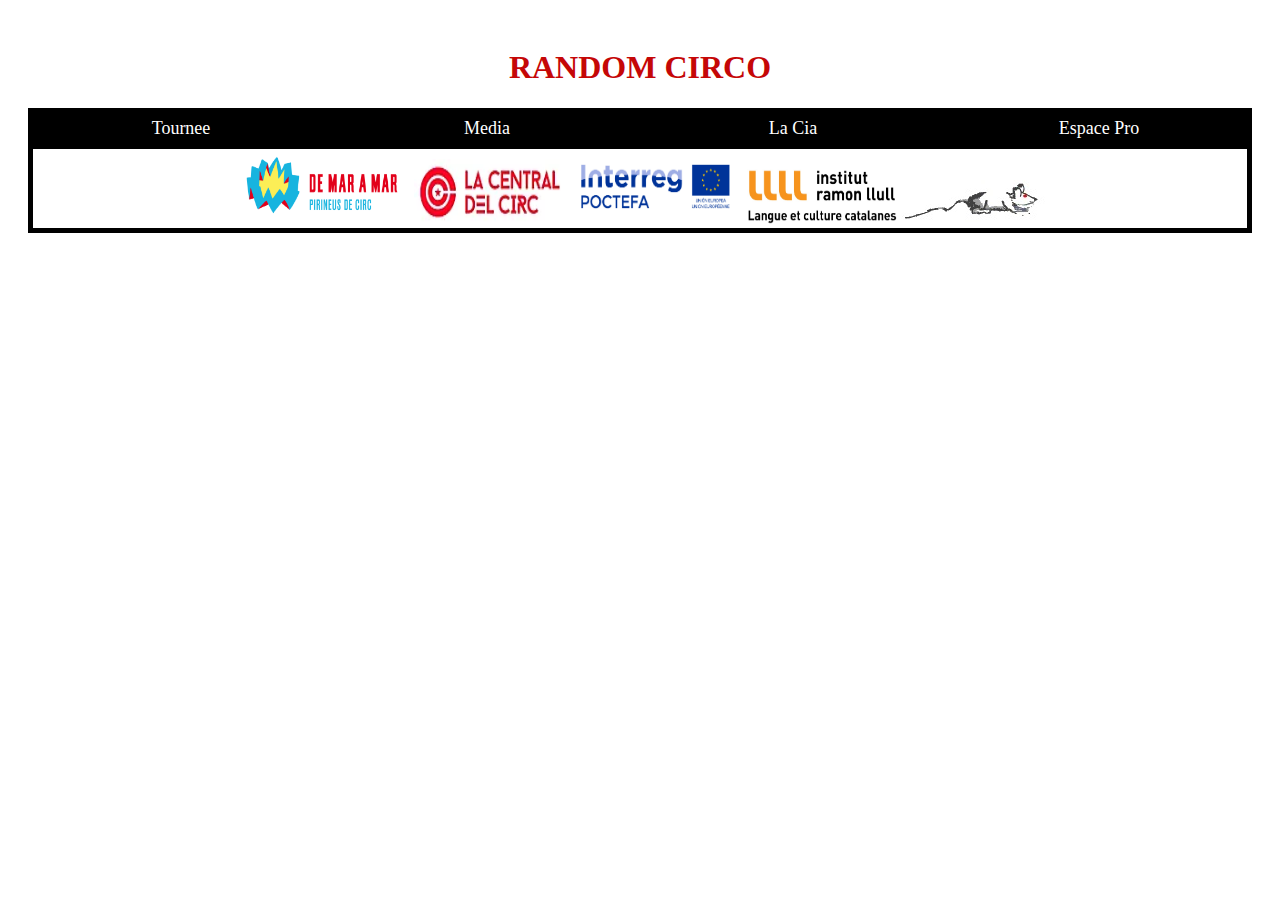
==== index.html @ 742915c8 "sd" ====
<!DOCTYPE html>
<html>
    <head>
        <meta charset="UTF-8">
        <title>Tabs</title>
        <link rel="stylesheet" type="text/css" href="estilos.css">
        <link rel="icon" type="image/x-icon" href="favicon.png">
    </head>


<body style="padding:20px">
<h1 class="titulo">RANDOM CIRCO</h1>
<div class="tabContainer">
    <div class="buttonContainer">
        <button onclick="showPanel(0,'rgba(0, 255, 255, 1)')">Tournee</button>
        <button onclick="showPanel(1,'#00ffff')">Media</button>
        <button onclick="showPanel(2,'#00ffff')">La Cia</button>
        <button onclick="showPanel(3,'#00ffff')">Espace Pro</button>
    </div>
    
    <div class="tabPanel">
        <h2>Welcome</h2> 
        <div class="welcome">
            <img src="animation1.gif" width="25%" height="25%">
        </div>
        
    </div> 
    <div class="tabPanel">Tab 1:Content1</div>
    <div class="tabPanel">
        <div class="cia">
            <img src="dogho.png" height="20%" width="20%" class="dogho"><h2>Joel Martí</h2> 
            <p> En plena pubertad, viaja hacia tierras de la Galia para aprender a defenderse en escena. Cuatro años despues vuelve a Barcelona, y tras abandonar su carrera circese en innumerables ocasiones, crea espontáneamente un espectáculo llamado "Crazy". En su último estirón (ya no crecerá más) se lanza de cabeza en el mercado del circo, propinándose un golpe tan severo, que ha marcado su carrera artística.</p>
            <h2>-------------------------</h2>             
            <img src="heyho.png" height="20%" width="20%" class="heyho"><h2>Pablo Molina</h2>
            <p> Joven formado en la calle, a los nueve años ya bailaba como un verdadero b-boy. A los quince, descubre el circo en el Parc de la Ciutadella (Barcelona), confraterniza tanto con los faranduleros que decide darle un vuelco de 180 º a su vida y dedicarse a hacer verticales. Actualmente actúa acompañado de una sudadera en un numero llamado "El Fantasma"</p>
    
        </div>
    ​</div>
    <div class="tabPanel">Tab 1:Content1</div>
</div>
<div class="pie">
    <img src="logoMar.png" height="75" width="175">     
    <img src="locorojo.jpg" height="65" width="150"> 
    <img src="logoPoc.jpg" height="75" width="175"> 
    <img src="logoLull.jpg" height="55" width="150">


    <img src="rata2.jpg" position=left> 
</div>     
<script src="javacurso.js"></script>
</body>
</html>
---- estilos.css ----
.titulo {
    font-family: Impact;
    color: #c50707;
    text-align: center;
}



.tabContainer {
    width: 100%;
    height: 100%;
    color: black;
}

.tabContainer .buttonContainer {
    height: 15%;
    display: block;
}

.tabContainer .buttonContainer button {
    width: 25%;
    color: rgb(255, 255, 255);
    height: 100%;
    float: left;
    border: none;
    outline: none;
    cursor: pointer;
    padding: 10px;
    font-family: Impact;
    font-size: 18px;
    background: rgb(0, 0, 0);
    
}

.tabContainer .buttonContainer button:hover {
    background-color: #f51d1db2;
    color: #c50707;
    cursor: pointer;
}

.welcome {
    border-image: round;
    border-color: black;
    position: left;
}

.tabContainer .buttonContainer button:hover::after{
    color: #eb0e0eb9;
	content: "";
    display: block;
  	width: 0;
	height: 1px;
	background:rgb(197, 7, 7);
	transition: width .3s;
}

.tabContainer .tabPanel {
    height: 85%;
    background-color: gray;
    color: rgb(0, 0, 0);
    text-align: center;
    padding: 70px;
    box-sizing: border-box;
    font-family: Arial, Helvetica, sans-serif;
    font-size: 15px;
    display: none;
}

.tabContainer .tabPanel .cia .dogho {
    float: left;
}

.tabContainer .tabPanel .cia .heyho {
    float: right;
}

.pie {
    display: block;
    margin-top: auto;
    background-color:white;
    border: 5px solid;
    border-color: black;
    padding-top: 0px;
    text-align: center;
    align-items: center;

   
}
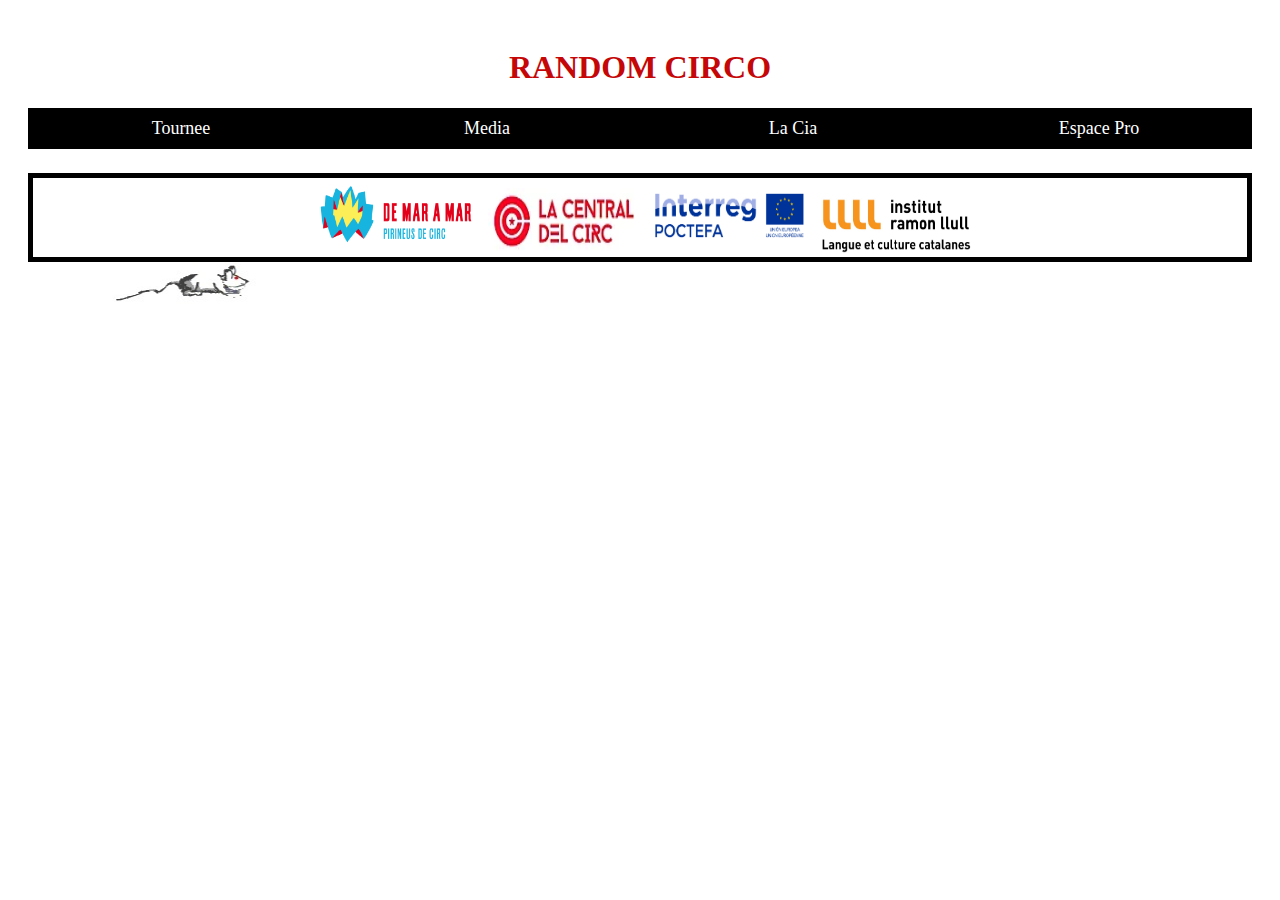
==== commit f6c01716: "asddf" ====
--- a/index.html
+++ b/index.html
@@ -6,7 +6,6 @@
         <link rel="stylesheet" type="text/css" href="estilos.css">
         <link rel="icon" type="image/x-icon" href="favicon.png">
     </head>
-
 
 <body style="padding:20px">
 <h1 class="titulo">RANDOM CIRCO</h1>
@@ -19,34 +18,72 @@
     </div>
     
     <div class="tabPanel">
-        <h2>Welcome</h2> 
+         
         <div class="welcome">
-            <img src="animation1.gif" width="25%" height="25%">
+            <img src="animation1.gif" width="30%" height="30%" class="anim">
+            <h2>Próximas fechas</h2>
+            <p>27,28,29,30 de Agosto  -   Festival Circus Bende (Holl&) <br/>
+            28,29,30 de Diciembre   -   Mercat de les Flors (Barcelona) <br/>
+            ...<br>
+            Desgraciadamente nuestras actuaciones se han visto mermadas con los últimos incidentes víricos. <br>
+            Hay que asumir que nos ha pillado a todos en bragas, en consequencia, han anulado las actuaciones. <br>
+            Esperamos por el bien de todos que pronto vuelvan las inversiones en cultura, y que los <br>
+            faranduleros nos podamos volver a expresar con total libertad y sin ninguna repercusión.
+            <br>
+            Gracias por el soporte... <br><br>
+            Gracias... <br> <br>
+            ¡Muchas gracias!
+            </p>
         </div>
         
     </div> 
-    <div class="tabPanel">Tab 1:Content1</div>
+    <div class="tabPanel">
+    </div>
     <div class="tabPanel">
         <div class="cia">
             <img src="dogho.png" height="20%" width="20%" class="dogho"><h2>Joel Martí</h2> 
             <p> En plena pubertad, viaja hacia tierras de la Galia para aprender a defenderse en escena. Cuatro años despues vuelve a Barcelona, y tras abandonar su carrera circese en innumerables ocasiones, crea espontáneamente un espectáculo llamado "Crazy". En su último estirón (ya no crecerá más) se lanza de cabeza en el mercado del circo, propinándose un golpe tan severo, que ha marcado su carrera artística.</p>
-            <h2>-------------------------</h2>             
+            <h2></h2>        
+            <br>
+            <br>     
             <img src="heyho.png" height="20%" width="20%" class="heyho"><h2>Pablo Molina</h2>
             <p> Joven formado en la calle, a los nueve años ya bailaba como un verdadero b-boy. A los quince, descubre el circo en el Parc de la Ciutadella (Barcelona), confraterniza tanto con los faranduleros que decide darle un vuelco de 180 º a su vida y dedicarse a hacer verticales. Actualmente actúa acompañado de una sudadera en un numero llamado "El Fantasma"</p>
-    
+            <br>
+             <br>
+            <img src="theresefabry.gif" height="20%" width="20%" class="dogho"><h2>Les Thereses</h2>
+            <p> C'est urgent Therese on a oublie de te dire que demain on a une tournee en Belgique, on va faire deux spectacles ar jour pendant 3 jours, desole de te prevenire comme ça mais on a ete tres occupes dernierement pendant nos vacances en Guadeloupe. A PArt ça, est ce que vous pourriez nous avancer un peut d'argent pour les depanses ici, la biere est trop chere...  Merci Therese on t'aime!!!  <br>
+            L'equip Random 
+            </p>
         </div>
     ​</div>
-    <div class="tabPanel">Tab 1:Content1</div>
+    <div class="tabPanel">
+        <div class="container">
+            <ul class="list-image">
+                <div class="separa"><a href="dosierfr.pdf" class="btn" target="_blank"><img src="pdf.jpg" alt="Pdf"  height="100px" width="100px"><br> Descargar dosier franchute</a></div>
+                <div class="separa"><a href="dosiereng.pdf" class="btn" target="_blank"><img src="pdf.jpg" alt="Pdf"  height="100px" width="100px"><br> Descargar dosier ingles</a></div>
+                <div class="separa"><a href="dosieresp.pdf" class="btn" target="_blank"><img src="pdf.jpg" alt="Pdf"  height="100px" width="100px"><br> Descargar dosier hispañol</a></div>
+                <div class="separa"><a href="dosierfr.pdf" class="btn" target="_blank"><img src="pdf.jpg" alt="Pdf"  height="100px" width="100px"><br> Descargar dosier franchute</a></div>
+                <div class="separa"><a href="dosiereng.pdf" class="btn" target="_blank"><img src="pdf.jpg" alt="Pdf"  height="100px" width="100px"><br> Descargar dosier ingles</a></div>
+                <div class="separa"><a href="dosieresp.pdf" class="btn" target="_blank"><img src="pdf.jpg" alt="Pdf"  height="100px" width="100px"><br> Descargar dosier hispañol</a></div>
+                <div class="separa"><a href="dosierfr.pdf" class="btn" target="_blank"><img src="pdf.jpg" alt="Pdf"  height="100px" width="100px"><br> Descargar dosier franchute</a></div>
+                <div class="separa"><a href="dosiereng.pdf" class="btn" target="_blank"><img src="pdf.jpg" alt="Pdf"  height="100px" width="100px"><br> Descargar dosier ingles</a></div>
+                <div class="separa"><a href="dosieresp.pdf" class="btn" target="_blank"><img src="pdf.jpg" alt="Pdf"  height="100px" width="100px"><br> Descargar dosier hispañol</a></div>
+            
+            </ul>
+        </div>
+        <p>Muchas gracias a todos por tantas descargas</p>
+    </div>
 </div>
-<div class="pie">
+<marquee loop="1" direction="right"  delay="200" scrolldelay="15" scrollamount="15"><img src="stickmanacro.gif" width="250"></marquee>
+<div class="pie" margin-top=0px>
     <img src="logoMar.png" height="75" width="175">     
     <img src="locorojo.jpg" height="65" width="150"> 
     <img src="logoPoc.jpg" height="75" width="175"> 
     <img src="logoLull.jpg" height="55" width="150">
-
-
-    <img src="rata2.jpg" position=left> 
 </div>     
+<marquee loopdelay="500" direction="right" onmouseover="stop()" onmouseout="start()" scrolldelay="10" scrollamount="10"><img src="rata2.jpg"></marquee> 
+<div>
+</div>
 <script src="javacurso.js"></script>
 </body>
 </html>--- a/estilos.css
+++ b/estilos.css
@@ -10,6 +10,7 @@
     width: 100%;
     height: 100%;
     color: black;
+    text-align: center;
 }
 
 .tabContainer .buttonContainer {
@@ -34,7 +35,7 @@
 
 .tabContainer .buttonContainer button:hover {
     background-color: #f51d1db2;
-    color: #c50707;
+    color: #a2ecd6;
     cursor: pointer;
 }
 
@@ -54,16 +55,54 @@
 	transition: width .3s;
 }
 
+.tabContainer .tabPanel .welcome .anim {
+    border: black;
+    border-radius: 5px;
+    float: left;
+}
+
 .tabContainer .tabPanel {
+    margin-top: 60px;
+    margin-bottom: 20px;
     height: 85%;
     background-color: gray;
     color: rgb(0, 0, 0);
-    text-align: center;
-    padding: 70px;
+   
+    padding: 20px;
     box-sizing: border-box;
     font-family: Arial, Helvetica, sans-serif;
     font-size: 15px;
     display: none;
+    position: relative;
+}
+.tabContainer .tabPanel .container {
+    position: relative;
+}
+
+.tabContainer .tabPanel .container .list-image {
+    display: flex;
+    position: relative;
+    width: 30%;
+
+}
+.tabContainer .tabPanel .container .list-image .separa {
+    margin-left: 20px;
+}
+.btn {
+
+    margin-left: 0px;
+}
+
+
+
+.tabContainer .tabPanel .descargas {
+    box-sizing: border-box;
+    flex-wrap: wrap;
+    position: relative;
+    padding: 10px;
+    margin-left: 20px;
+    width: 20%;  
+    display: flex; 
 }
 
 .tabContainer .tabPanel .cia .dogho {
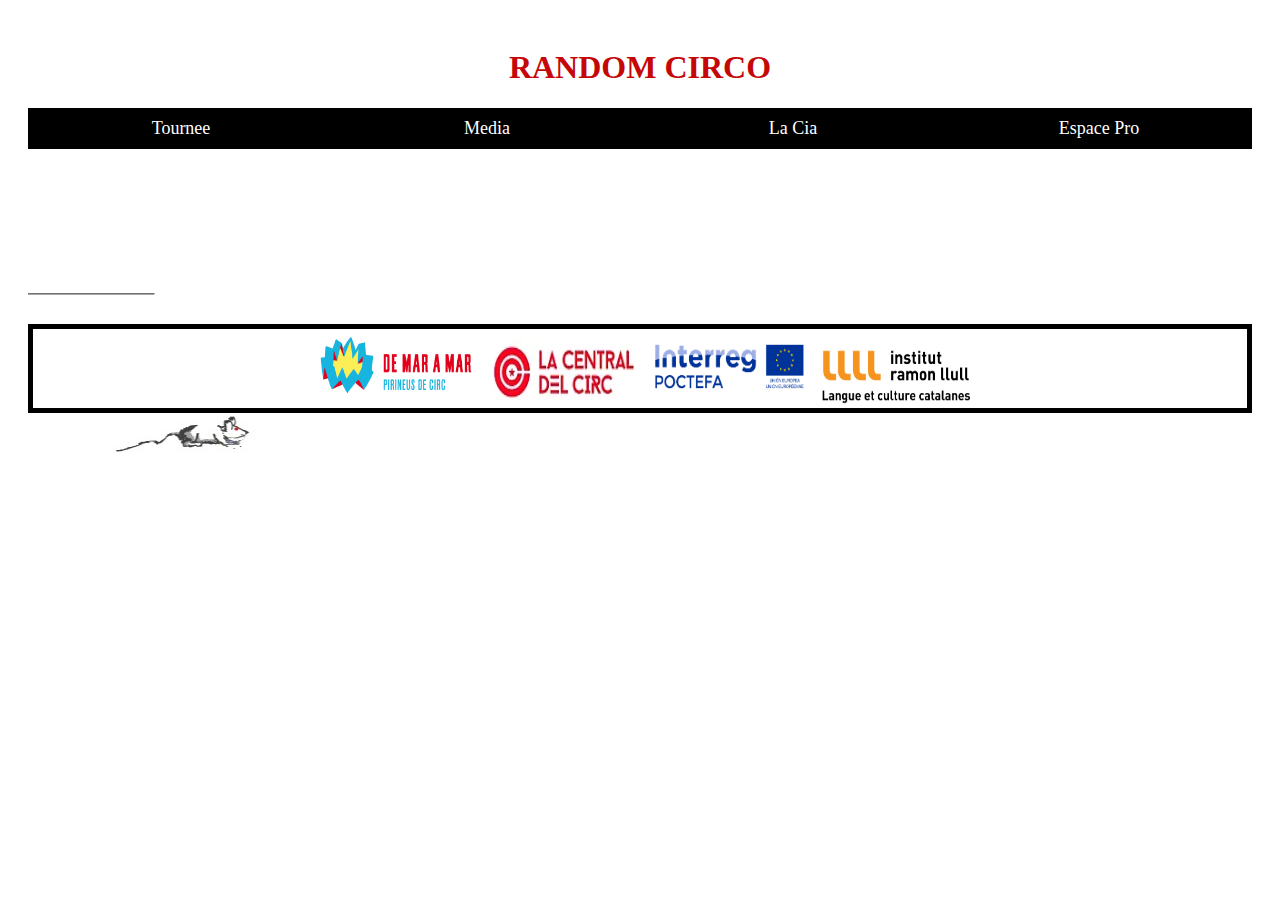
==== commit a0938865: "df" ====
--- a/index.html
+++ b/index.html
@@ -38,6 +38,12 @@
         
     </div> 
     <div class="tabPanel">
+        <div class="galeria">
+            <img src="Rndm/flors.jpg" alt="">
+            <img src="Rndm/flores.jpg" alt="">
+            <img src="Rndm/New Piskel(6).gif" alt="">
+            <img src="Rndm/New Piskel(4).gif" alt="">
+        </div>
     </div>
     <div class="tabPanel">
         <div class="cia">
@@ -68,9 +74,19 @@
                 <div class="separa"><a href="dosierfr.pdf" class="btn" target="_blank"><img src="pdf.jpg" alt="Pdf"  height="100px" width="100px"><br> Descargar dosier franchute</a></div>
                 <div class="separa"><a href="dosiereng.pdf" class="btn" target="_blank"><img src="pdf.jpg" alt="Pdf"  height="100px" width="100px"><br> Descargar dosier ingles</a></div>
                 <div class="separa"><a href="dosieresp.pdf" class="btn" target="_blank"><img src="pdf.jpg" alt="Pdf"  height="100px" width="100px"><br> Descargar dosier hispañol</a></div>
+<<<<<<< HEAD
             
             </ul>
+=======
+            
+            
+            
+            </ul>
+
+
+>>>>>>> 980d808a996be9b952097ae230e663028e4b15e0
         </div>
+
         <p>Muchas gracias a todos por tantas descargas</p>
     </div>
 </div>
--- a/estilos.css
+++ b/estilos.css
@@ -93,8 +93,6 @@
     margin-left: 0px;
 }
 
-
-
 .tabContainer .tabPanel .descargas {
     box-sizing: border-box;
     flex-wrap: wrap;
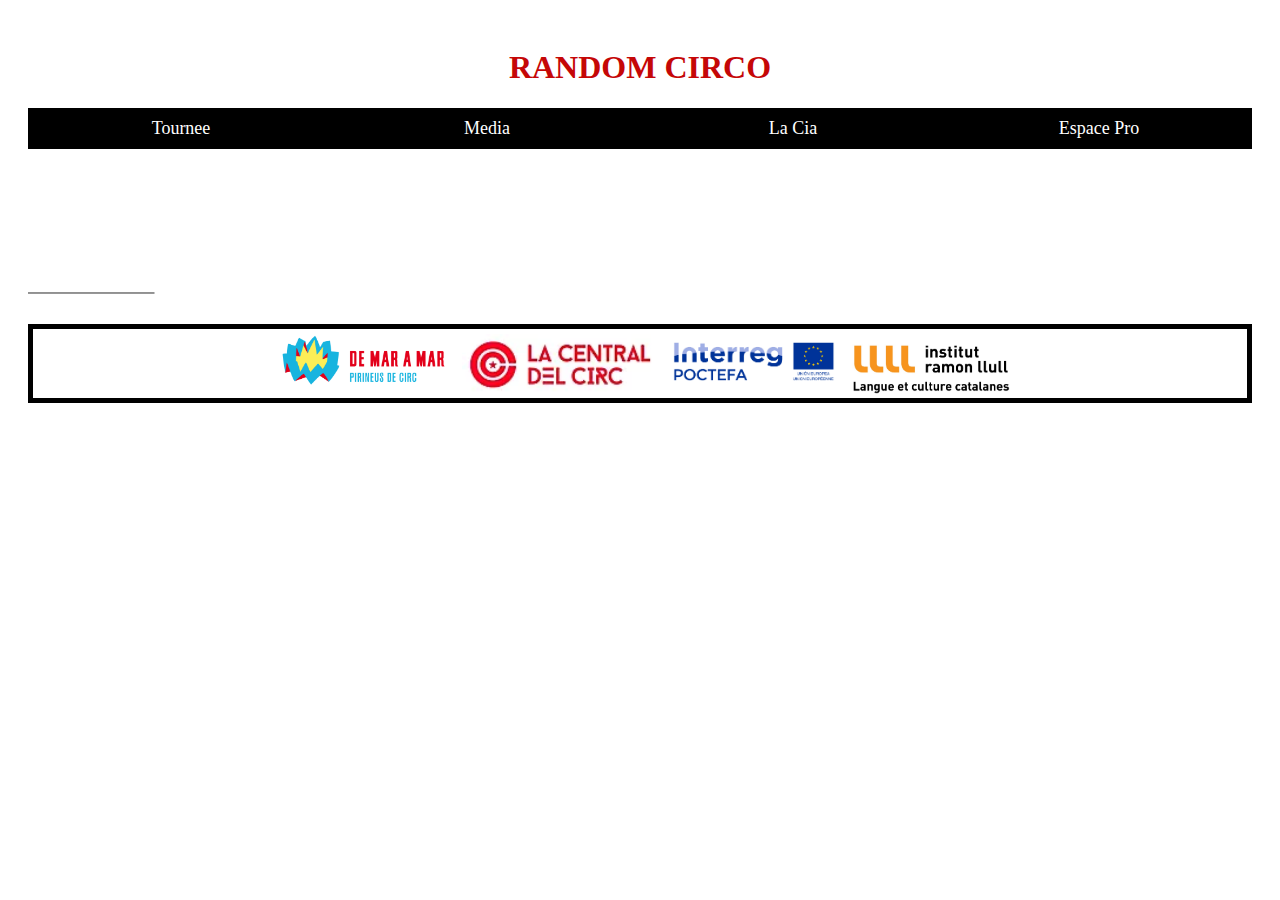
==== commit 6ae38fbc: "upda" ====
--- a/index.html
+++ b/index.html
@@ -1,105 +1,93 @@
-<!DOCTYPE html>
-<html>
-    <head>
-        <meta charset="UTF-8">
-        <title>Tabs</title>
-        <link rel="stylesheet" type="text/css" href="estilos.css">
-        <link rel="icon" type="image/x-icon" href="favicon.png">
-    </head>
-
-<body style="padding:20px">
-<h1 class="titulo">RANDOM CIRCO</h1>
-<div class="tabContainer">
-    <div class="buttonContainer">
-        <button onclick="showPanel(0,'rgba(0, 255, 255, 1)')">Tournee</button>
-        <button onclick="showPanel(1,'#00ffff')">Media</button>
-        <button onclick="showPanel(2,'#00ffff')">La Cia</button>
-        <button onclick="showPanel(3,'#00ffff')">Espace Pro</button>
-    </div>
-    
-    <div class="tabPanel">
-         
-        <div class="welcome">
-            <img src="animation1.gif" width="30%" height="30%" class="anim">
-            <h2>Próximas fechas</h2>
-            <p>27,28,29,30 de Agosto  -   Festival Circus Bende (Holl&) <br/>
-            28,29,30 de Diciembre   -   Mercat de les Flors (Barcelona) <br/>
-            ...<br>
-            Desgraciadamente nuestras actuaciones se han visto mermadas con los últimos incidentes víricos. <br>
-            Hay que asumir que nos ha pillado a todos en bragas, en consequencia, han anulado las actuaciones. <br>
-            Esperamos por el bien de todos que pronto vuelvan las inversiones en cultura, y que los <br>
-            faranduleros nos podamos volver a expresar con total libertad y sin ninguna repercusión.
-            <br>
-            Gracias por el soporte... <br><br>
-            Gracias... <br> <br>
-            ¡Muchas gracias!
-            </p>
-        </div>
-        
-    </div> 
-    <div class="tabPanel">
-        <div class="galeria">
-            <img src="Rndm/flors.jpg" alt="">
-            <img src="Rndm/flores.jpg" alt="">
-            <img src="Rndm/New Piskel(6).gif" alt="">
-            <img src="Rndm/New Piskel(4).gif" alt="">
-        </div>
-    </div>
-    <div class="tabPanel">
-        <div class="cia">
-            <img src="dogho.png" height="20%" width="20%" class="dogho"><h2>Joel Martí</h2> 
-            <p> En plena pubertad, viaja hacia tierras de la Galia para aprender a defenderse en escena. Cuatro años despues vuelve a Barcelona, y tras abandonar su carrera circese en innumerables ocasiones, crea espontáneamente un espectáculo llamado "Crazy". En su último estirón (ya no crecerá más) se lanza de cabeza en el mercado del circo, propinándose un golpe tan severo, que ha marcado su carrera artística.</p>
-            <h2></h2>        
-            <br>
-            <br>     
-            <img src="heyho.png" height="20%" width="20%" class="heyho"><h2>Pablo Molina</h2>
-            <p> Joven formado en la calle, a los nueve años ya bailaba como un verdadero b-boy. A los quince, descubre el circo en el Parc de la Ciutadella (Barcelona), confraterniza tanto con los faranduleros que decide darle un vuelco de 180 º a su vida y dedicarse a hacer verticales. Actualmente actúa acompañado de una sudadera en un numero llamado "El Fantasma"</p>
-            <br>
-             <br>
-            <img src="theresefabry.gif" height="20%" width="20%" class="dogho"><h2>Les Thereses</h2>
-            <p> C'est urgent Therese on a oublie de te dire que demain on a une tournee en Belgique, on va faire deux spectacles ar jour pendant 3 jours, desole de te prevenire comme ça mais on a ete tres occupes dernierement pendant nos vacances en Guadeloupe. A PArt ça, est ce que vous pourriez nous avancer un peut d'argent pour les depanses ici, la biere est trop chere...  Merci Therese on t'aime!!!  <br>
-            L'equip Random 
-            </p>
-        </div>
-    ​</div>
-    <div class="tabPanel">
-        <div class="container">
-            <ul class="list-image">
-                <div class="separa"><a href="dosierfr.pdf" class="btn" target="_blank"><img src="pdf.jpg" alt="Pdf"  height="100px" width="100px"><br> Descargar dosier franchute</a></div>
-                <div class="separa"><a href="dosiereng.pdf" class="btn" target="_blank"><img src="pdf.jpg" alt="Pdf"  height="100px" width="100px"><br> Descargar dosier ingles</a></div>
-                <div class="separa"><a href="dosieresp.pdf" class="btn" target="_blank"><img src="pdf.jpg" alt="Pdf"  height="100px" width="100px"><br> Descargar dosier hispañol</a></div>
-                <div class="separa"><a href="dosierfr.pdf" class="btn" target="_blank"><img src="pdf.jpg" alt="Pdf"  height="100px" width="100px"><br> Descargar dosier franchute</a></div>
-                <div class="separa"><a href="dosiereng.pdf" class="btn" target="_blank"><img src="pdf.jpg" alt="Pdf"  height="100px" width="100px"><br> Descargar dosier ingles</a></div>
-                <div class="separa"><a href="dosieresp.pdf" class="btn" target="_blank"><img src="pdf.jpg" alt="Pdf"  height="100px" width="100px"><br> Descargar dosier hispañol</a></div>
-                <div class="separa"><a href="dosierfr.pdf" class="btn" target="_blank"><img src="pdf.jpg" alt="Pdf"  height="100px" width="100px"><br> Descargar dosier franchute</a></div>
-                <div class="separa"><a href="dosiereng.pdf" class="btn" target="_blank"><img src="pdf.jpg" alt="Pdf"  height="100px" width="100px"><br> Descargar dosier ingles</a></div>
-                <div class="separa"><a href="dosieresp.pdf" class="btn" target="_blank"><img src="pdf.jpg" alt="Pdf"  height="100px" width="100px"><br> Descargar dosier hispañol</a></div>
-<<<<<<< HEAD
-            
-            </ul>
-=======
-            
-            
-            
-            </ul>
-
-
->>>>>>> 980d808a996be9b952097ae230e663028e4b15e0
-        </div>
-
-        <p>Muchas gracias a todos por tantas descargas</p>
-    </div>
-</div>
-<marquee loop="1" direction="right"  delay="200" scrolldelay="15" scrollamount="15"><img src="stickmanacro.gif" width="250"></marquee>
-<div class="pie" margin-top=0px>
-    <img src="logoMar.png" height="75" width="175">     
-    <img src="locorojo.jpg" height="65" width="150"> 
-    <img src="logoPoc.jpg" height="75" width="175"> 
-    <img src="logoLull.jpg" height="55" width="150">
-</div>     
-<marquee loopdelay="500" direction="right" onmouseover="stop()" onmouseout="start()" scrolldelay="10" scrollamount="10"><img src="rata2.jpg"></marquee> 
-<div>
-</div>
-<script src="javacurso.js"></script>
-</body>
+<!DOCTYPE html>
+<html>
+    <head>
+        <meta charset="UTF-8">
+        <title>Tabs</title>
+        <link rel="stylesheet" type="text/css" href="estilos.css">
+        <link rel="icon" type="image/x-icon" href="favicon.png">
+    </head>
+
+<body style="padding:20px">
+<h1 class="titulo">RANDOM CIRCO</h1>
+<div class="tabContainer">
+    <div class="buttonContainer">
+        <button onclick="showPanel(0,'rgba(0, 255, 255, 1)')">Tournee</button>
+        <button onclick="showPanel(1,'#00ffff')">Media</button>
+        <button onclick="showPanel(2,'#00ffff')">La Cia</button>
+        <button onclick="showPanel(3,'#00ffff')">Espace Pro</button>
+    </div>
+    
+    <div class="tabPanel">
+         
+        <div class="welcome">
+            <img src="animation1.gif" width="30%" height="30%" class="anim">
+            <h2>Próximas fechas</h2>
+            <p>27,28,29,30 de Agosto  -   Festival Circus Bende (Holl&) <br/>
+            28,29,30 de Diciembre   -   Mercat de les Flors (Barcelona) <br/>
+            ...<br>
+            Desgraciadamente nuestras actuaciones se han visto mermadas con los últimos incidentes víricos. <br>
+            Hay que asumir que nos ha pillado a todos en bragas, en consequencia, han anulado las actuaciones. <br>
+            Esperamos por el bien de todos que pronto vuelvan las inversiones en cultura, y que los <br>
+            faranduleros nos podamos volver a expresar con total libertad y sin ninguna repercusión.
+            <br>
+            Gracias por el soporte... <br>
+            Gracias... 
+            ¡Muchas gracias!
+            </p>
+        </div>
+        
+    </div> 
+    <div class="tabPanel">
+        <div class="galeria">
+            <img class="fo" src="Rndm/flors.jpg" alt="">
+            <img class="fo" src="Rndm/flores.jpg" alt="">
+            <img class="fo" src="Rndm/New Piskel(6).gif" alt="">
+            <img class="fo" src="Rndm/New Piskel(4).gif" alt="">
+        </div>
+    </div>
+    <div class="tabPanel">
+        <div class="cia">
+            <img src="dogho.png" height="20%" width="20%" class="dogho"><h2>Joel Martí</h2> 
+            <p> En plena pubertad, viaja hacia tierras de la Galia para aprender a defenderse en escena. Cuatro años despues vuelve a Barcelona, y tras abandonar su carrera circese en innumerables ocasiones, crea espontáneamente un espectáculo llamado "Crazy". En su último estirón (ya no crecerá más) se lanza de cabeza en el mercado del circo, propinándose un golpe tan severo, que ha marcado su carrera artística.</p>
+            <h2></h2>        
+            <br>
+            <br>     
+            <img src="heyho.png" height="20%" width="20%" class="heyho"><h2>Pablo Molina</h2>
+            <p> Joven formado en la calle, a los nueve años ya bailaba como un verdadero b-boy. A los quince, descubre el circo en el Parc de la Ciutadella (Barcelona), confraterniza tanto con los faranduleros que decide darle un vuelco de 180 º a su vida y dedicarse a hacer verticales. Actualmente actúa acompañado de una sudadera en un numero llamado "El Fantasma"</p>
+            <br>
+             <br>
+            <img src="theresefabry.gif" height="20%" width="20%" class="dogho"><h2>Les Thereses</h2>
+            <p> C'est urgent Therese on a oublie de te dire que demain on a une tournee en Belgique, on va faire deux spectacles ar jour pendant 3 jours, desole de te prevenire comme ça mais on a ete tres occupes dernierement pendant nos vacances en Guadeloupe. A PArt ça, est ce que vous pourriez nous avancer un peut d'argent pour les depanses ici, la biere est trop chere...  Merci Therese on t'aime!!!  <br>
+            L'equip Random 
+            </p>
+        </div>
+    ​</div>
+    <div class="tabPanel">
+        <div class="container">
+            <ul class="list-image">
+                <div class="separa"><a href="dosierfr.pdf" class="btn" target="_blank"><img src="pdf.jpg" alt="Pdf"  height="100px" width="100px"><br>Descargar dosier françai</a></div>
+                <div class="separa"><a href="dosiereng.pdf" class="btn" target="_blank"><img src="pdf.jpg" alt="Pdf"  height="100px" width="100px"><br>Descargar dosier ingles</a></div>
+                <div class="separa"><a href="dosieresp.pdf" class="btn" target="_blank"><img src="pdf.jpg" alt="Pdf"  height="100px" width="100px"><br>Descargar dosier español</a></div>
+                <div class="separa"><a href="Rndm/planoluces.png" class="btn" target="_blank"><img src="pdf.jpg" alt="Pdf"  height="100px" width="100px"><br>Plano luces</a></div>
+                <div class="separa"><a href="Rndm/planolucesplus.png" class="btn" target="_blank"><img src="pdf.jpg" alt="Pdf"  height="100px" width="100px"><br>Plano luces grande</a></div>
+                <div class="separa"><a href="Rndm/plano cable.jpg" class="btn" target="_blank"><img src="pdf.jpg" alt="Pdf"  height="100px" width="100px"><br>Plano cable</a></div>
+                <div class="separa"><a href="Rndm/Certificado Espectaculo(4).jpg" class="btn" target="_blank"><img src="pdf.jpg" alt="Pdf"  height="100px" width="100px"><br>Certificado espectáculo</a></div>
+                <div class="separa"><a href="lesthereses.pdf" class="btn" target="_blank"><img src="pdf.jpg" alt="Pdf"  height="100px" width="100px"><br>Les Thereses Info</a></div>
+                <div class="separa"><a href="dosieresp.pdf" class="btn" target="_blank"><img src="pdf.jpg" alt="Pdf"  height="100px" width="100px"><br>Equipo desnudo jpg</a></div>
+            </ul>
+        </div>
+        <p>Muchas gracias a todos por tantas descargas</p>
+    </div>
+</div>
+<marquee loop="1" direction="right"  delay="200" scrolldelay="15" scrollamount="15"><img src="stickmanacro.gif" width="250"></marquee>
+<div class="pie" margin-top=0px>
+    <img src="logoMar.png" height="65">     
+    <img src="locorojo.jpg" height="60"> 
+    <img src="logoPoc.jpg" height="65"> 
+    <img src="logoLull.jpg" height="50">
+</div>     
+<div>
+</div>
+<script src="javacurso.js"></script>
+</body>
 </html>--- a/estilos.css
+++ b/estilos.css
@@ -4,7 +4,16 @@
     text-align: center;
 }
 
+.tabContainer .tabPanel .galeria {
+    position: relative;
+}
 
+.tabContainer .tabPanel .galeria .fo {
+    
+    position: relative;
+    height: 250px;
+    padding-left: 20px;
+}
 
 .tabContainer {
     width: 100%;
